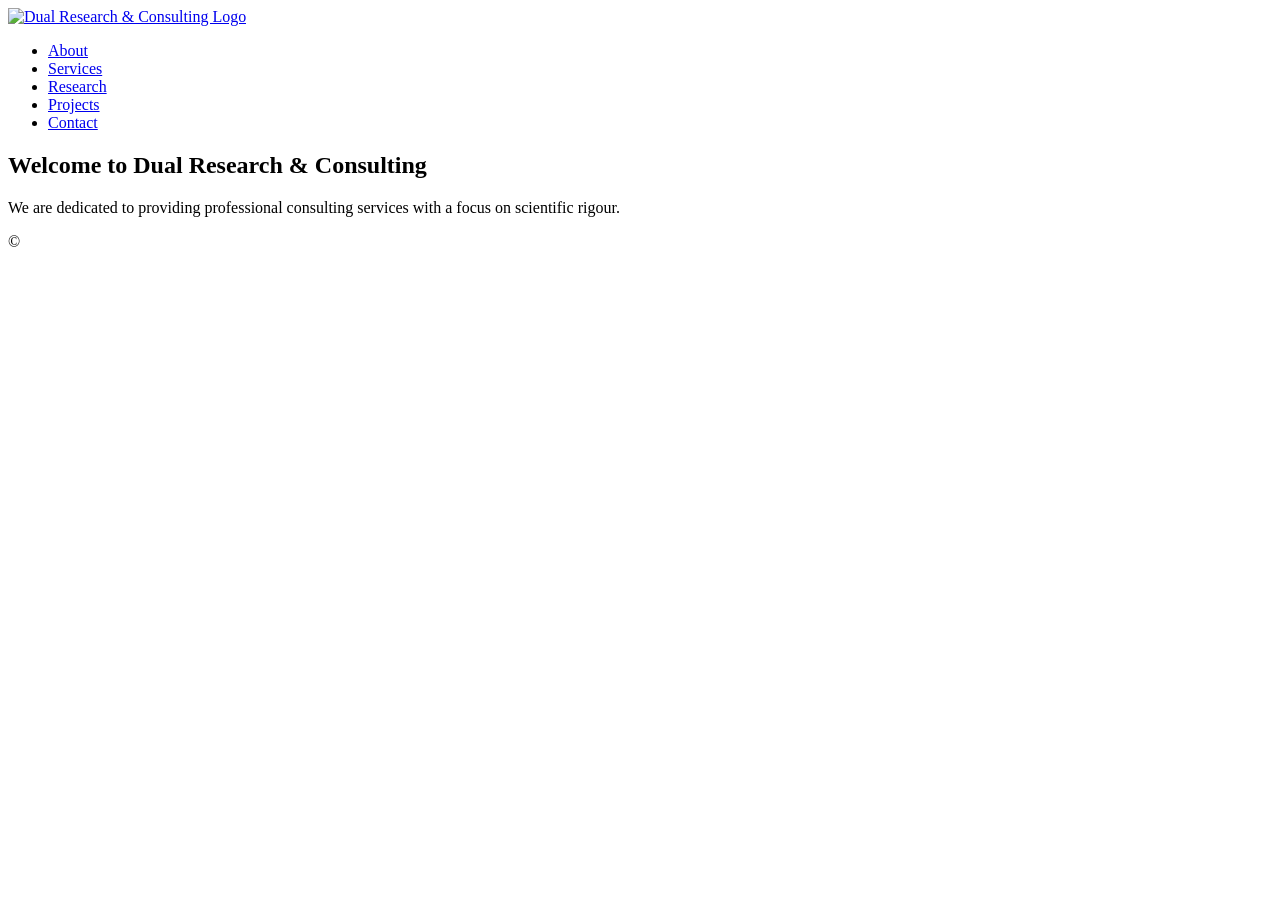
==== index.html @ c2448604 "upload files" ====
<!DOCTYPE html>
<html lang="en">
<head>
    <meta charset="UTF-8">
    <meta name="viewport" content="width=device-width, initial-scale=1.0">
    <title>Dual Research & Consulting</title>
    <link rel="stylesheet" href="css/style.css">
</head>
<body>
    <header>
        <div class="container">
            <a href="index.html" class="logo-link">
                <img src="images/logo.png" alt="Dual Research & Consulting Logo" class="logo">
            </a>
            <nav>
                <ul>
                    <li><a href="about.html">About</a></li>
                    <li><a href="services.html">Services</a></li>
                    <li><a href="research.html">Research</a></li>
                    <li><a href="projects.html">Projects</a></li>
                    <li><a href="contact.html">Contact</a></li>
                </ul>
            </nav>
        </div>
    </header>

    <main>
        <section class="container">
            <h2>Welcome to Dual Research & Consulting</h2>
            <p>We are dedicated to providing professional consulting services with a focus on scientific rigour.</p>
        </section>
    </main>

    <footer>
        <div class="container">
            <p>&copy;
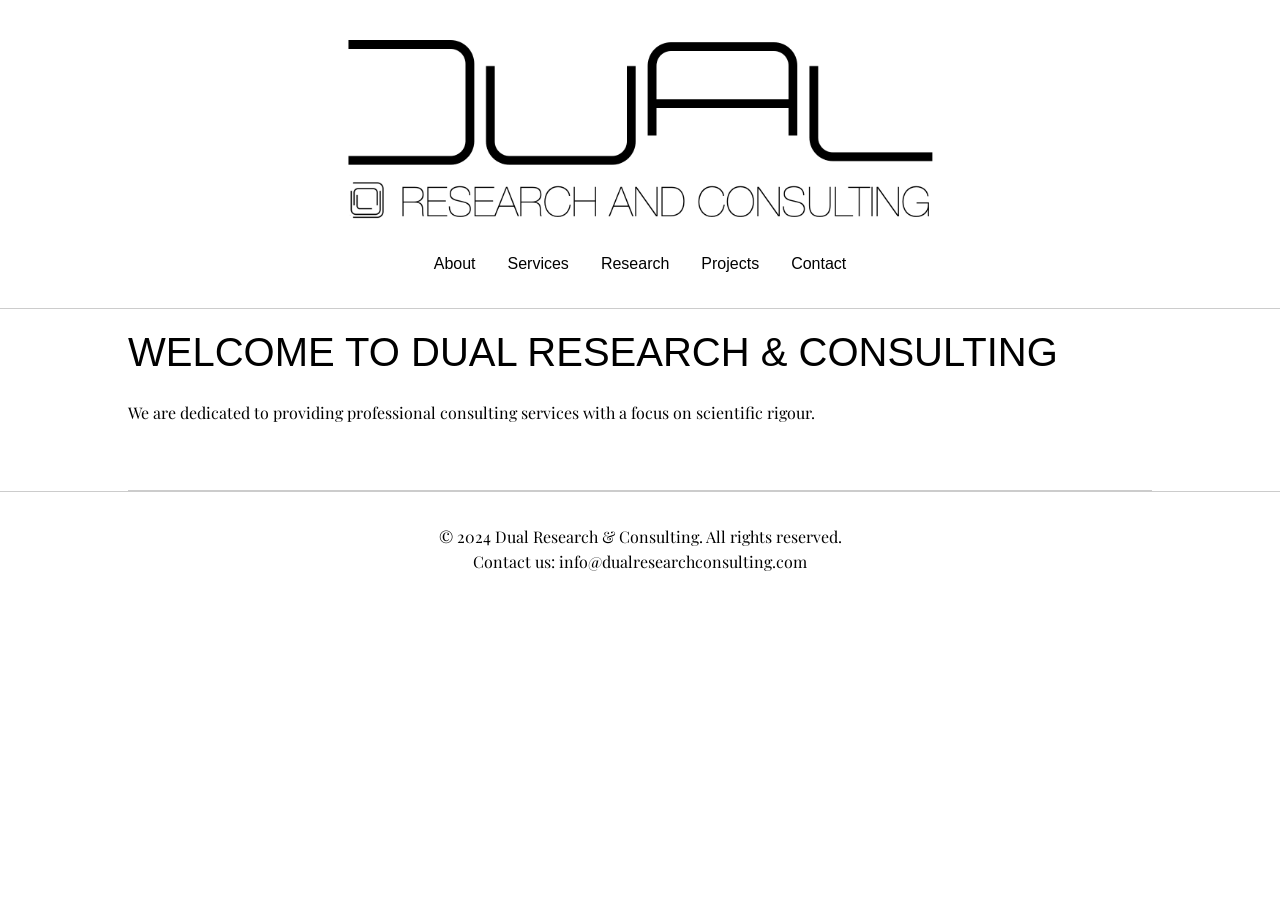
==== commit 343fa175: "update footer and coming soon sections" ====
--- a/index.html
+++ b/index.html
@@ -33,4 +33,7 @@
 
     <footer>
         <div class="container">
-            <p>&copy; 
+            <p>&copy; 2024 Dual Research & Consulting. All rights reserved.</p>
+            <p>Contact us: <a href="mailto:info@dualresearchconsulting.com">info@dualresearchconsulting.com</a></p>
+        </div>
+    </footer>
--- a/css/style.css
+++ b/css/style.css
@@ -0,0 +1,206 @@
+/* Import Google Font for fallback (Helvetica Neue is typically a system font) */
+@import url('https://fonts.googleapis.com/css2?family=Playfair+Display:wght@400;700&display=swap');
+
+/* Basic reset */
+* {
+    margin: 0;
+    padding: 0;
+    box-sizing: border-box;
+}
+
+/* Body styling */
+body {
+    font-family: 'Playfair Display', serif;
+    line-height: 1.6;
+    color: #000;
+    background: #fff;
+}
+
+/* Container */
+.container {
+    width: 80%;
+    margin: 0 auto;
+}
+
+/* Header */
+header {
+    background: #fff;
+    color: #000;
+    padding: 2rem 0; /* Increased padding for more vertical spacing */
+    border-bottom: 1px solid #ccc;
+    position: fixed;
+    width: 100%;
+    top: 0;
+    z-index: 1000;
+    text-align: center;
+}
+
+.logo-link {
+    display: block;
+}
+
+.logo {
+    max-width: 100%;
+    height: auto;
+    width: 600px; /* Larger logo size */
+    margin: 0 auto;
+}
+
+header nav {
+    margin-top: 1rem;
+    font-family: 'Helvetica Neue', Arial, sans-serif; /* Apply Helvetica Neue to nav links */
+}
+
+header nav ul {
+    list-style: none;
+    display: flex;
+    justify-content: center;
+}
+
+header nav ul li {
+    margin: 0 1rem;
+}
+
+header nav ul li a {
+    color: #000;
+    text-decoration: none;
+    font-weight: 300; /* Thinner font weight for navigation links */
+    font-size: 1rem;
+}
+
+header nav ul li a:hover {
+    text-decoration: underline;
+}
+
+/* Sections */
+section {
+    padding: 20rem 0 4rem; /* Increased top padding to 20rem */
+    border-bottom: 1px solid #ccc;
+}
+
+/* Section Titles */
+section h2 {
+    font-family: 'Helvetica Neue', Arial, sans-serif; /* Font for section titles */
+    font-size: 2.5rem;
+    text-transform: uppercase; /* Make titles uppercase */
+    font-weight: 100; /* Extra thin weight */
+    margin-bottom: 1rem;
+}
+
+/* Grid Layout for Projects and Services */
+.grid {
+    display: grid;
+    grid-template-columns: repeat(3, 1fr);
+    gap: 1rem;
+}
+
+.grid-item {
+    position: relative;
+    overflow: hidden;
+    height: 0;
+    padding-top: 100%; /* Makes the item square */
+}
+
+.grid-item img {
+    width: 100%;
+    height: 100%;
+    object-fit: cover;
+    position: absolute;
+    top: 0;
+    left: 0;
+}
+
+.grid-item .overlay {
+    position: absolute;
+    top: 0;
+    left: 0;
+    width: 100%;
+    height: 100%;
+    background: rgba(0, 0, 0, 0.7);
+    color: #fff;
+    display: flex;
+    flex-direction: column;
+    align-items: center;
+    justify-content: center;
+    opacity: 0;
+    transition: opacity 0.3s ease;
+    text-align: center;
+}
+
+.grid-item:hover .overlay {
+    opacity: 1;
+}
+
+.overlay h3 {
+    margin-bottom: 0.5rem;
+    font-size: 1.5rem;
+}
+
+.overlay p {
+    margin: 0;
+    font-size: 1rem;
+}
+
+/* Contact Form */
+form {
+    display: flex;
+    flex-direction: column;
+    gap: 1rem;
+}
+
+label {
+    font-family: 'Helvetica Neue', Arial, sans-serif; /* Updated font-family */
+    font-weight: normal; /* Ensure labels are not bold */
+}
+
+input, textarea {
+    padding: 0.5rem;
+    border: 1px solid #ccc;
+    border-radius: 4px;
+    font-size: 1rem;
+    font-family: 'Helvetica Neue', Arial, sans-serif; /* Updated font-family for inputs */
+}
+
+input[type="text"], input[type="email"], textarea {
+    width: 100%;
+}
+
+button {
+    padding: 0.5rem 1rem;
+    background-color: #000;
+    color: #fff;
+    border: none;
+    border-radius: 4px;
+    cursor: pointer;
+    font-size: 1rem;
+}
+
+button:hover {
+    background-color: #333;
+}
+
+/* Updated Contact Section Text */
+.contact-intro {
+    margin-bottom: 2rem; /* Increased space below the introduction text */
+    font-family: 'Helvetica Neue', Arial, sans-serif;
+    font-weight: 300; /* Thinner font weight for intro text */
+    text-align: center;
+}
+
+/* Footer */
+footer {
+    background: #fff;
+    color: #000;
+    text-align: center;
+    padding: 2rem 0;
+    border-top: 1px solid #ccc;
+}
+
+footer a {
+    color: #000;
+    text-decoration: none;
+}
+
+footer a:hover {
+    text-decoration: underline;
+}
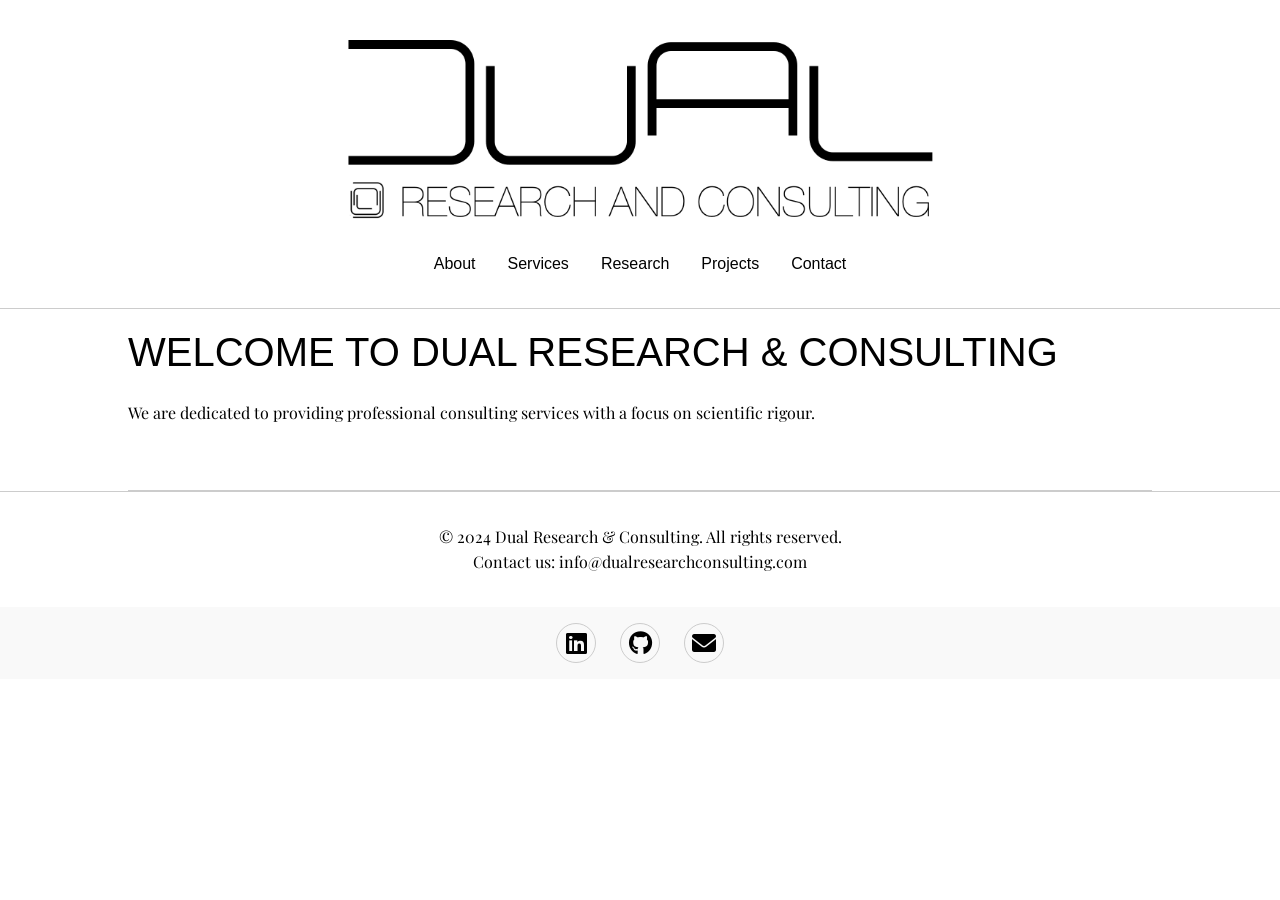
==== commit 847da932: "add icons" ====
--- a/index.html
+++ b/index.html
@@ -5,6 +5,7 @@
     <meta name="viewport" content="width=device-width, initial-scale=1.0">
     <title>Dual Research & Consulting</title>
     <link rel="stylesheet" href="css/style.css">
+    <link rel="stylesheet" href="https://cdnjs.cloudflare.com/ajax/libs/font-awesome/6.0.0-beta3/css/all.min.css">
 </head>
 <body>
     <header>
@@ -37,3 +38,20 @@
             <p>Contact us: <a href="mailto:info@dualresearchconsulting.com">info@dualresearchconsulting.com</a></p>
         </div>
     </footer>
+
+    <!-- Social Icons Below the Footer -->
+    <div class="social-icons-container">
+        <div class="social-icons">
+            <a href="https://www.linkedin.com/in/yourprofile" target="_blank" class="social-link">
+                <i class="fab fa-linkedin"></i>
+            </a>
+            <a href="https://github.com/yourprofile" target="_blank" class="social-link">
+                <i class="fab fa-github"></i>
+            </a>
+            <a href="mailto:info@dualresearchconsulting.com" class="social-link">
+                <i class="fas fa-envelope"></i>
+            </a>
+        </div>
+    </div>
+</body>
+</html>
--- a/css/style.css
+++ b/css/style.css
@@ -204,3 +204,44 @@
 footer a:hover {
     text-decoration: underline;
 }
+
+/* Social Icons Container */
+.social-icons-container {
+    padding: 1rem 0; /* Padding to add space around the icons */
+    background-color: #f9f9f9; /* Light background to separate from footer */
+    text-align: center; /* Center the icons */
+}
+
+/* Social Icons Styling */
+.social-icons {
+    display: inline-flex;
+    gap: 1.5rem; /* Space between the icons */
+}
+
+.social-link {
+    font-size: 1.5rem; /* Icon size */
+    color: #000; /* Icon color */
+    text-decoration: none;
+    transition: color 0.3s ease;
+}
+
+.social-link:hover {
+    color: #0077b5; /* Optional: change color on hover (LinkedIn blue as an example) */
+}
+
+/* Optional: Circle background for icons */
+.social-link i {
+    padding: 0.5rem;
+    border-radius: 50%;
+    border: 1px solid #ccc;
+    width: 2.5rem;
+    height: 2.5rem;
+    display: inline-flex;
+    justify-content: center;
+    align-items: center;
+    transition: background-color 0.3s ease;
+}
+
+.social-link:hover i {
+    background-color: #f0f0f0; /* Change background color on hover */
+}
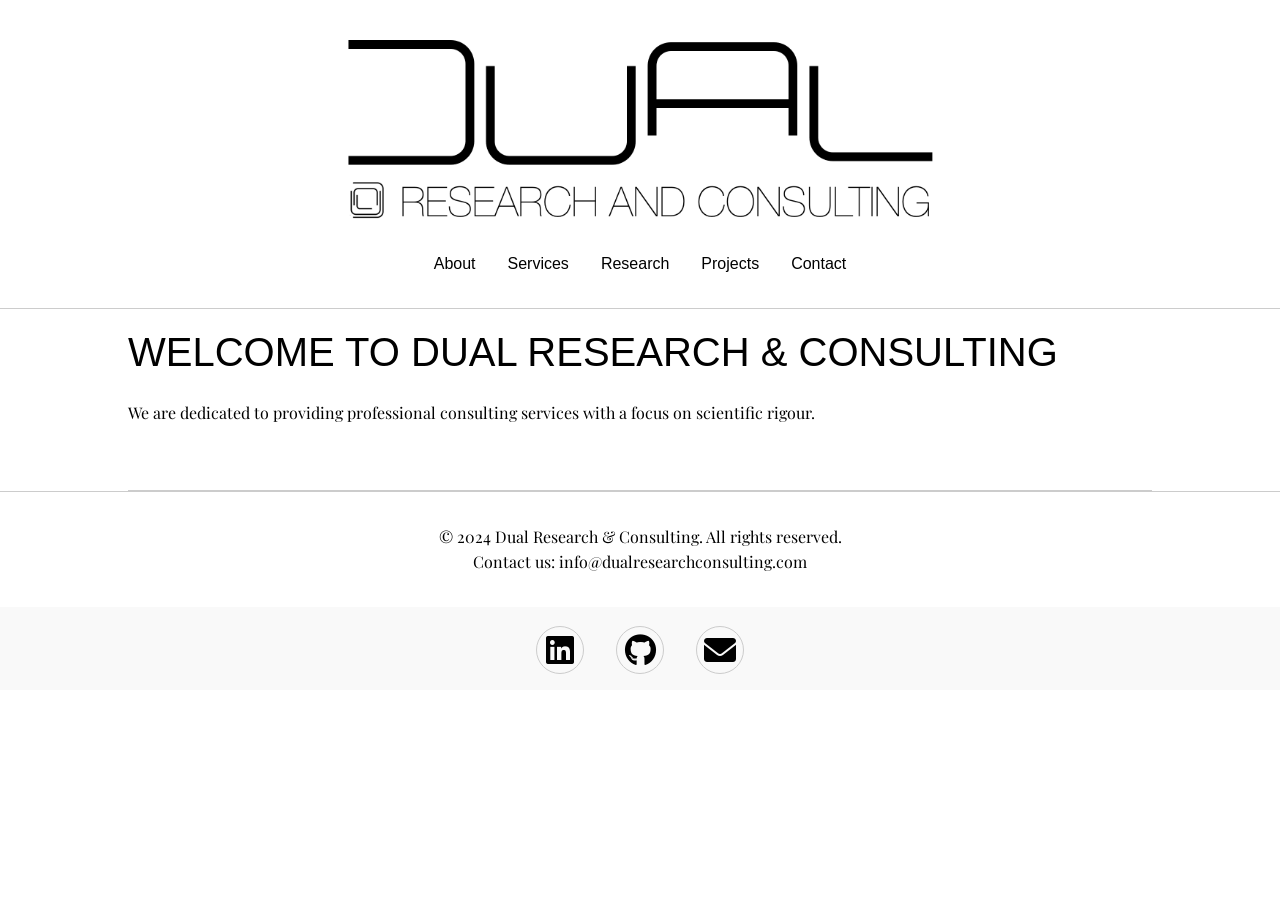
==== commit f5e07ef8: "update social media links" ====
--- a/index.html
+++ b/index.html
@@ -42,10 +42,10 @@
     <!-- Social Icons Below the Footer -->
     <div class="social-icons-container">
         <div class="social-icons">
-            <a href="https://www.linkedin.com/in/yourprofile" target="_blank" class="social-link">
+            <a href="https://www.linkedin.com/company/dual-research-and-consulting/" target="_blank" class="social-link">
                 <i class="fab fa-linkedin"></i>
             </a>
-            <a href="https://github.com/yourprofile" target="_blank" class="social-link">
+            <a href="https://github.com/Dual-Research-and-Consulting" target="_blank" class="social-link">
                 <i class="fab fa-github"></i>
             </a>
             <a href="mailto:info@dualresearchconsulting.com" class="social-link">
--- a/css/style.css
+++ b/css/style.css
@@ -215,27 +215,27 @@
 /* Social Icons Styling */
 .social-icons {
     display: inline-flex;
-    gap: 1.5rem; /* Space between the icons */
+    gap: 2rem; /* Space between the icons */
 }
 
 .social-link {
-    font-size: 1.5rem; /* Icon size */
-    color: #000; /* Icon color */
-    text-decoration: none;
+    font-size: 2rem; /* Increased icon size */
+    color: #000; /* Ensure the icon color is black */
+    text-decoration: none; /* Remove underline */
     transition: color 0.3s ease;
 }
 
 .social-link:hover {
-    color: #0077b5; /* Optional: change color on hover (LinkedIn blue as an example) */
+    color: #0077b5; /* Optional: LinkedIn blue on hover */
 }
 
 /* Optional: Circle background for icons */
 .social-link i {
-    padding: 0.5rem;
-    border-radius: 50%;
-    border: 1px solid #ccc;
-    width: 2.5rem;
-    height: 2.5rem;
+    padding: 0.75rem; /* Adjust padding to fit new size */
+    border-radius: 50%; /* Circle shape */
+    border: 1px solid #ccc; /* Optional border */
+    width: 3rem; /* Adjust width to make icons larger */
+    height: 3rem; /* Adjust height */
     display: inline-flex;
     justify-content: center;
     align-items: center;
@@ -243,5 +243,5 @@
 }
 
 .social-link:hover i {
-    background-color: #f0f0f0; /* Change background color on hover */
+    background-color: #f0f0f0; /* Background color change on hover */
 }
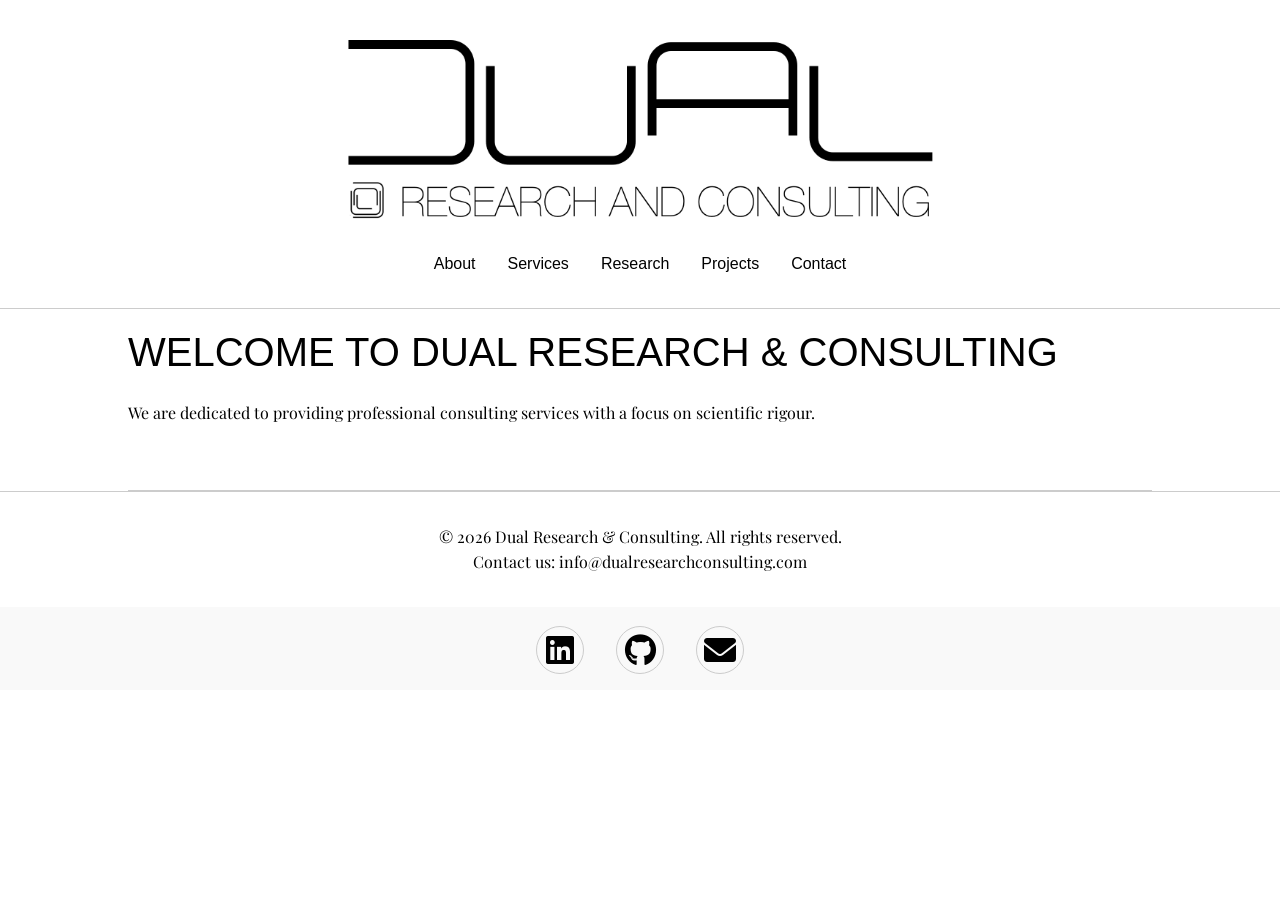
==== commit 5e105127: "feat: update copyright to 2026, add Services and Projects content Co-authored-by: mgironamata <55145" ====
--- a/index.html
+++ b/index.html
@@ -34,7 +34,7 @@
 
     <footer>
         <div class="container">
-            <p>&copy; 2024 Dual Research & Consulting. All rights reserved.</p>
+            <p>&copy; 2026 Dual Research & Consulting. All rights reserved.</p>
             <p>Contact us: <a href="mailto:info@dualresearchconsulting.com">info@dualresearchconsulting.com</a></p>
         </div>
     </footer>
--- a/css/style.css
+++ b/css/style.css
@@ -127,7 +127,8 @@
     text-align: center;
 }
 
-.grid-item:hover .overlay {
+.grid-item:hover .overlay,
+.grid-item .overlay.always-visible {
     opacity: 1;
 }
 
